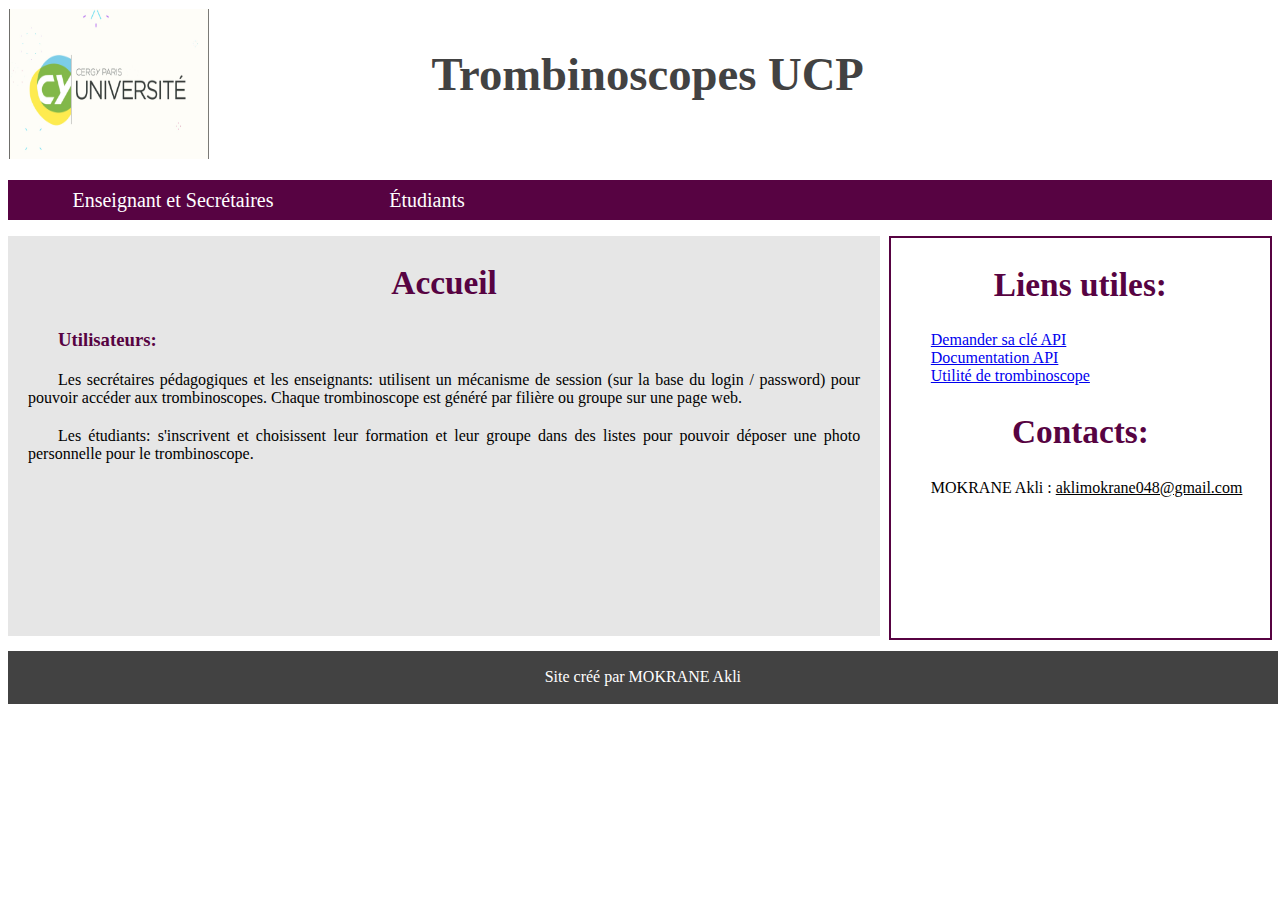
==== équipe pédagogique/index.html @ 47957755 "Début de site 2" ====
<!DOCTYPE html>
<html lang="fr">
<head>
	<title>Trombinoscopes</title>
	<meta charset="UTF-8"/>
	<link rel="shortcut icon" href="./images/index.png" type="images/png" />
	<link href="./css/style.css" rel="stylesheet">
	<style>
		h2{
 			color: #570342;
 			text-align: center;
 			font-size: 25pt;
		}
		h3{
			color: #570342;
			margin-left: 50px;
		}
		ul{
			list-style-type: none;
		}
		.blockRight{
			float: right;
			width: 30%;
			height: 400px;
			overflow: auto;
			border: 2px solid #570342;
		}
		.blockLeft{
			float: left;
			width: 69%;
			height: 400px;
			overflow: auto;
			background-color: #E6E6E6;
		}
		footer{
			position: absolute;
			margin-top: 415px; 
			width: 99%;
		}
	</style>
</head>
<body>
	<header>
		<h1 style="position: absolute; margin-left: 33%;margin-top: 3%;">Trombinoscopes  UCP</h1>
		<img src="./images/logo.jpg" alt="logo" height="150" width="200">
	</header>
	<nav>
		<ul>
			<li><a href="./src/#.php">Enseignant et Secrétaires</a></li>
			<li><a href="./src/index.php">Étudiants</a></li>
		</ul>
	</nav>
	<section class="blockLeft">
		<h2>Accueil</h2>
		<article>
			<h3>Utilisateurs:</h3>
			<p>
				Les secrétaires pédagogiques et les enseignants: utilisent un mécanisme de session (sur la base du login / password) pour pouvoir accéder aux trombinoscopes. Chaque trombinoscope est généré par filière ou groupe sur une page web.
			</p>
			<p>  
				Les étudiants: s'inscrivent et choisissent leur formation et leur groupe dans des listes pour pouvoir déposer une photo personnelle pour le trombinoscope.
			</p>
		</article>
	</section>
	<aside class="blockRight">
		<h2>Liens utiles:</h2>
		<ul>
			<li><a href="#">Demander sa clé API</a></li>
			<li><a href="#">Documentation API</a></li>
			<li><a href="#">Utilité de trombinoscope</a></li>
		</ul>
		<h2>Contacts:</h2>
		<ul >
			<li>MOKRANE Akli : <a href="mailto:aklimokrane048@gmail.com" style="color: black;">aklimokrane048@gmail.com</a></li>
		</ul>
	</aside>
	<footer>
		<p>Site créé par MOKRANE Akli </p>
	</footer>
</body>
</html>
---- équipe pédagogique/css/style.css ----
header{
	color: #424242;
	padding:1px;
}
nav{
	 background-color: #570342;
}
nav ul li{
		display: inline-block;
		list-style-type: none;
		width: 250px;
		height: 40px;
		line-height: 40px;
}	
nav ul li a{
		display: block;
		text-decoration: none;
		text-align: center;		
		font-size: 20px;
		color: white;
}
nav ul li:hover a{
		transform: scale(1.1);
		background-color:#424242;
		box-shadow: 3px 3px 3px #000;
		text-decoration: underline;
}
section p{
	margin: 20px;
	text-align: justify;
	text-indent: 30px;
}
footer{
	text-align: center;
	color: white;
	width:100%;
	padding:0.1%;
	background-color: #424242;;
	margin-top: 16%;
}
h1{
 	font-size: 35pt;
 	text-align: center;
}
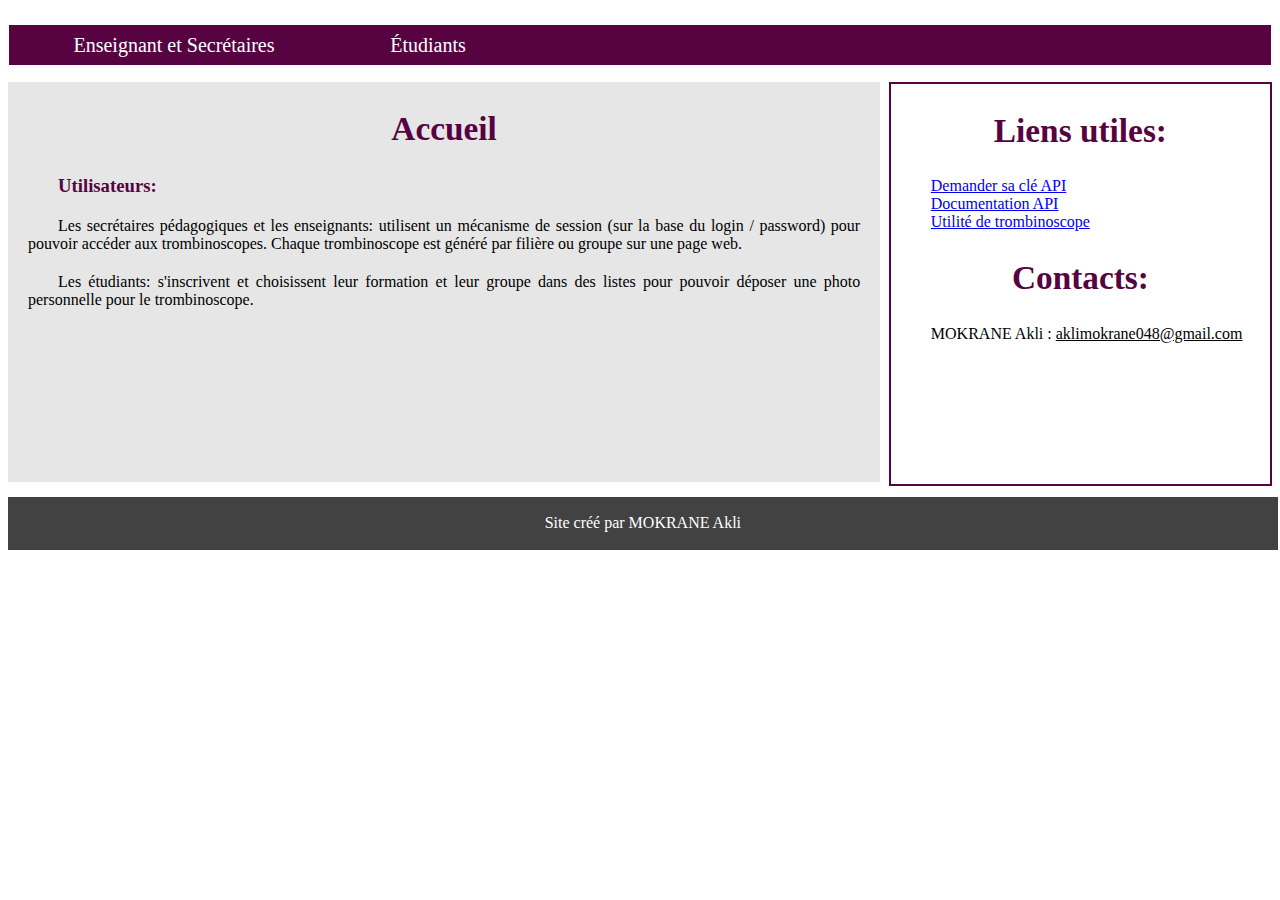
==== commit bf163094: "Ajout de htpasswd & access réglage api et clé api" ====
--- a/équipe pédagogique/index.html
+++ b/équipe pédagogique/index.html
@@ -41,15 +41,14 @@
 </head>
 <body>
 	<header>
-		<h1 style="position: absolute; margin-left: 33%;margin-top: 3%;">Trombinoscopes  UCP</h1>
-		<img src="./images/logo.jpg" alt="logo" height="150" width="200">
-	</header>
-	<nav>
+		<nav>
 		<ul>
-			<li><a href="./src/#.php">Enseignant et Secrétaires</a></li>
+			<li><a href="./src/login.php">Enseignant et Secrétaires</a></li>
 			<li><a href="./src/index.php">Étudiants</a></li>
 		</ul>
 	</nav>
+	</header>
+	
 	<section class="blockLeft">
 		<h2>Accueil</h2>
 		<article>
